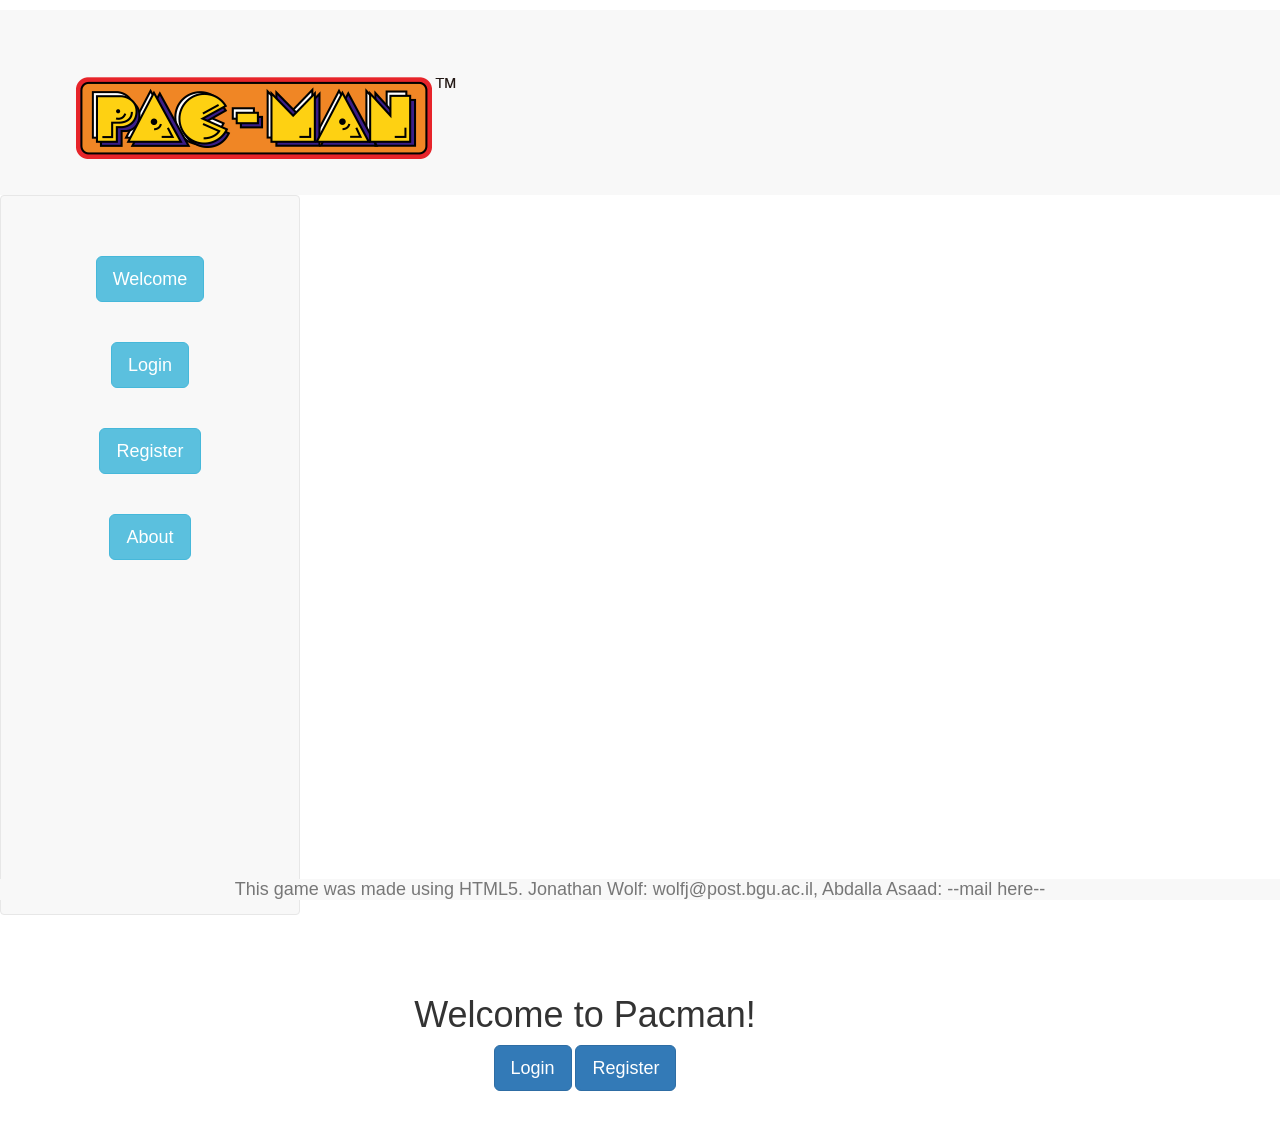
==== index.html @ 463fc1d4 "added background music" ====
<!DOCTYPE html>
<html>
	<head>
		<script src="./jquery-3.4.1.slim.min.js"></script>
		<script type="text/javascript" src="./app.js"></script>
		<link rel="stylesheet" type="text/css"  href="style.css" /> 

		<!-- Latest compiled and minified CSS -->
		<link rel="stylesheet" href="https://maxcdn.bootstrapcdn.com/bootstrap/3.4.1/css/bootstrap.min.css">

		<!-- jQuery library -->
		<!-- <script src="https://ajax.googleapis.com/ajax/libs/jquery/3.4.1/jquery.min.js"></script> -->

		<!-- Latest compiled JavaScript -->
		<script src="https://maxcdn.bootstrapcdn.com/bootstrap/3.4.1/js/bootstrap.min.js"></script>
	</head>


		<!-- **************SCRIPTS ************ -->
		<script type="text/javascript"> 
			//globals
			let pages = {}				//dictionary for all the pages		
			let users = []				// { username: string, password: string }
			let keys = []
			let loggedUser
			//let count=0; //count how many times we launched the start func
			
			//init
			$(document).ready(function(){
				//init buttons
				$("#login_button").click(function() {displayPage('login'); stopMusic()})
				$("#register_button").click(function() {displayPage('register'); stopMusic()})
				$("#nav_welcome_button").click(function() {displayPage('welcome'); stopMusic()})
				$("#nav_register_button").click(function() {displayPage('register'); stopMusic()})
				$("#nav_login_button").click(function() {displayPage('login'); stopMusic()})
				// $("#nav_settings_button").click(function() {displayPage('settings')})
				$("#play_button").click(loginUser)
				$("#register_submit").click(registerUser)
				$("#settings_apply").click(applySettings)

				$(document).on("keyup", 
					function (e) {
						let code = e.keyCode || e.which
						let name = e.key
						//alert('key pressed: ' + code);  	//number
						//alert('key pressed: ' + e.key); 	//name
						if(code == 27) /*ESC key pressed*/ {
							$('#about_modal').modal('hide')
						}
					}
				);

				//init vars
				keys = [
					{value: 38, display: $("#up_value"), listenToKeyPress: false}, 
					{value: 40, display: $("#down_value"), listenToKeyPress: false},
					{value: 37, display: $("#left_value"), listenToKeyPress: false},
					{value: 39, display: $("#right_value"), listenToKeyPress: false},
				]

				pages['welcome'] = $('#welcome_page')
				pages['login'] = $('#login_page')
				pages['register'] = $('#register_page')
				pages['about'] = $('#about_page')
				pages['settings'] = $('#settings_page')
				pages['game'] = $('#game')

				//init users
				users.push({username: "p", password: "p"})
			});

			//hides all pages except the one that is named
			function displayPage(name /*string*/) {
				for (let key in pages) {
					// check if the property/key is defined in the object itself, not in parent
					if (pages.hasOwnProperty(key)) {           
						pages[key].hide()
					}
				}	
				let pageToShow = pages[name]
				if(pageToShow)	{
					pageToShow.show()
				}		
			}



			//************** REGISTER ************
			function registerUser() {
				let fname = $('#fname').val()
				let username = $('#username').val()
				let password = $('#password').val()
				let email = $('#email').val()
				let date = $('#date').val()

				if(checkRegisterInput(fname, username, password, email, date)) {
					if(users.find(u => u.username === username)){
						window.alert("Username already exists!")
					} else {
						users.push({username: username, password: password})
						window.alert("User registered!")
					}
				}
			}

			function checkRegisterInput(fname, username, password, email, date) {
				if(fname === "" || username === "" || password === "" || email === "" || date === "") {
					return false
				}

				if(!checkFullName(fname) || !checkUserName(username) || !checkPassword(password) || !checkMail(email)) {
					return false
				}
				return true
			}

			function checkFullName(fname) {
				if(fname.match(/\d/g)){
					window.alert("Full name cannot contain digits")
					return false
				}
				return true
			}

			function checkUserName(username) {
				return true
			}

			function checkPassword(password) {
				if(password.length < 6){
					window.alert("Password must be more than 5 characters")
					return false
				}
				if(!password.match(/^[0-9a-zA-Z]+$/)){
					window.alert("Password can only contain letters and numbers")
					return false
				}
				return true
			}

			function checkMail(email) {
				if(!email.match(/^\w+([\.-]?\w+)*@\w+([\.-]?\w+)*(\.\w{2,3})+$/)){
					window.alert("Mail is incorrect format")
					return false
				}
				return true
			}
			// ****** end of register



			//************** LOGIN ************
			function loginUser() {
				let username = $('#login_username').val()
				let password = $('#login_password').val()
				let user = users.find(function(u) {
						return u.username === username
					})
				if(user) {
					if(user.password === password) {
						loggedUser = user.username
						$("#lblUserValue").text(loggedUser)
						displayPage('settings')
					}
					else {
						window.alert("Wrong password")
					}
				}
				else {
					window.alert("User doesn't exist")
				}
			}


			//************SETTINGS ************
			function applySettings() {
				if(!checkSettings()){ return }
				//Here we set the global variables in the app.js file
				pickup_5_color = $("#settings_5_point_color").val()
				pickup_15_color = $("#settings_15_point_color").val()
				pickup_25_color = $("#settings_25_point_color").val()
				max_time = $("#settings_time").val()
				num_of_pickups = $("#settings_pickups").val()
				num_of_enemies = $("#settings_enemies").val()
				up_key = keys[0].value;
				down_key = keys[1].value;
				left_key = keys[2].value;
				right_key = keys[3].value;
				//count++;
				startGame()
			}

			function checkSettings() {
				if($("#settings_5_point_color").val() === "" ||
					$("#settings_15_point_color").val() === "" ||
					$("#settings_25_point_color").val() === "" ||
					$("#settings_time").val() === "" ||
					$("#settings_pickups").val() === "" ||
					$("#settings_enemies").val()=== "") {
						window.alert("Please fill out all fields")
						return false
				}
				if(keys[0].value == -1 || keys[1].value == -1 || keys[2].value == -1 || keys[3].value == -1) {
					window.alert("All control buttons must be defined")
					return false
				}
				else if($("#settings_time").val() < $("#settings_time").attr("min") ) {
					window.alert("Max time must be more than 60 seconds")
					return false
				}
				else if($("#settings_pickups").val() < $("#settings_pickups").attr("min") || $("#settings_pickups").val() > $("#settings_pickups").attr('max')) {
					window.alert("Number of pickups not in valid range")
					return false
				}
				else if($("#settings_enemies").val() < $("#settings_enemies").attr("min") || $("#settings_enemies").val() > $("#settings_enemies").attr("max")) {
					window.alert("Number of enemies not in valid range")
					return false
				}
				return true
			}

			function startGame() {
				copySettings()
				context = canvas.getContext("2d");
				displayPage("game")
				Start();
			}

			function copySettings() {
				$("#settings_display").empty()
				let clone = $("#settings_form").clone()
				clone.children().attr('disabled', 'disabled');
				let buttons = clone.find(":button")
				for(let i = 0; i< buttons.length; i++){
					buttons[i].disabled = true
				}
				// let colors = clone.find(":button")
				// for(let i = 0; i< buttons.length; i++){
				// 	buttons[i].disabled = true
				// }
				clone.appendTo("#settings_display");
			}

			//set control key
			$(document).on("keyup", 
				function (e) {
					let code = e.keyCode || e.which
					let name = e.key
					keys.forEach(k => {
						if(k.listenToKeyPress) {
							k.value = code
							k.display.text(name)
							k.listenToKeyPress = false
						}
					})
				}
			);

			//action : int => 0: up, 1: down, 2: left, 3: right
			function recordMovementKey(direction) {
				let keyToChange = keys[direction]
				if(keyToChange){
					//window.alert("please press a button")
					keys.forEach(k => k.listenToKeyPress = false)
					keyToChange.listenToKeyPress = true
					keyToChange.value = -1
					keyToChange.display.text("UNDEFINED - PLEASE PRESS A BUTTON")
				}
			}
				
			function randomizeSettings() {
				// ************************************************************************* 
				//$("#settings_lable").append("<br><br>you got the arrows buttons as default")
				var min=$("#settings_pickups").attr("min") , max=$("#settings_pickups").attr("max");  
				let random1 = parseInt(Math.random() * (+max - +min) + +min);
				$("#settings_pickups").val(random1);

				// getting a random color
				var letters = '0123456789ABCDEF';
				let color5 = '#',color15 = '#',color25 = '#';
				for (var i = 0; i < 6; i++) {
					color5 += letters[Math.floor(Math.random() * 16)];
					color15 += letters[Math.floor(Math.random() * 16)];
					color25 += letters[Math.floor(Math.random() * 16)];
				}
			
				var min=1 ,max=4;  
				var random2 = parseInt(Math.random() * (+max - +min +1) + +min);
				$("#settings_5_point_color").val(color5);
				$("#settings_15_point_color").val(color15);
				$("#settings_25_point_color").val(color25);
				$("#settings_enemies").val(random2);
				
				keys[0].value = 38
				keys[0].display.text("ArrowUp")
				keys[0].listenToKeyPress = false
				keys[1].value = 40
				keys[1].display.text("ArrowDown")
				keys[1].listenToKeyPress = false
				keys[2].value = 37
				keys[2].display.text("ArrowLeft")
				keys[2].listenToKeyPress = false
				keys[3].value = 39
				keys[3].display.text("ArrowRight")
				keys[3].listenToKeyPress = false
			}

			function toggleMusic() {
				audioplayer = document.getElementById("background_music");
				if (audioplayer.paused) {
					playMusic()
				}   
				else {
					stopMusic()
				}
				//$(this).toggleClass('pause');
			}

			function playMusic(){
				audioplayer = document.getElementById("background_music");
				audioplayer.play();
			}

			function stopMusic() {
				audioplayer = document.getElementById("background_music");
				audioplayer.pause();
				audioplayer.currentTime = 0
			}

		</script>



	<!-- https://getbootstrap.com/docs/4.0/examples/cover/# -->
	<body class="text-center">
			<header class="masthead mb-auto">	
				<div class="navbar-default text-left" style=" height: 185px;">
					<div class="container">
						<img src="images\logo.png" alt="Logo" >
					</div>
				</div>
				<nav class="navbar navbar-default">
					<div id="nav_list">
						<br><br><br>
						<button id="nav_welcome_button" type="button" class="btn btn-info btn-lg">Welcome</button>
						<br><br><br>
						<button id="nav_login_button" type="button" class="btn btn-info btn-lg">Login</button>
						<br><br><br>
						<button id="nav_register_button" type="button" class="btn btn-info btn-lg">Register</button>
						<br><br><br>
						<button id="nav_about_button" type="button" data-toggle="modal" data-target="#about_modal" class="btn btn-info btn-lg">About</button>
					</div>
				</nav>
			</header>

			<section class="container">
				<div class="py-5 text-center">
				<!-- WELCOME PAGE -->
					<div id="welcome_page">
						<br><br>
						<h1 class="cover-heading">Welcome to Pacman!</h1>
						<button id="login_button" type="button" class="btn btn-lg btn-primary ">Login</button>
						<button id="register_button" type="button" class="btn btn-lg btn-primary ">Register</button><br><br>
						</p>
					</div>

					<!-- REGISTER PAGE -->
					<div id="register_page" style="display: none;">
						<form class="form-signin">
							<label for="fname">Full Name:</label><br>
							<input type="text" id="fname" name="fname" class="form-control" placeholder="Full Name" required ><br>
							
							<label for="username">User Name:</label><br>
							<input type="text" id="username" name="uname" class="form-control" placeholder="User Name" required ><br>

							<label for="password">Password:</label><br>
							<input type="password" id="password" name="pass" class="form-control" placeholder="Password" required ><br>

							<label for="email">E-mail:</label><br>
							<input type="text" id="email" name="mail" class="form-control" placeholder="E-Mail" required ><br>

							<label for="date of birth">Date of Birth:</label><br>
							<!-- <input type="date" id="date" name="trip-start"
									value="1990-01-01"
									min="1900-01-01" max="2020-12-12"> -->

							<input class="form-control" type="datetime-local" value="2011-08-19T13:45:00" id="example-datetime-local-input" required>
							<br>
							<button id="register_submit" type="button" class="btn btn-lg btn-primary btn-block">Submit</button>
						</form>
					</div>

					<!-- LOGIN PAGE -->
					<div id="login_page" style="display: none;">
						<!-- https://getbootstrap.com/docs/4.0/examples/sign-in/ -->
						<form class="form-signin">
							<h1 class="h3 mb-3 font-weight-normal">Please sign in</h1>
							<label for="inputEmail" class="sr-only">User Name</label>
							<input type="username" id="login_username" class="form-control" placeholder="User Name" required autofocus>
							<label for="inputPassword" class="sr-only">Password</label>
							<input type="password" id="login_password" class="form-control" placeholder="Password" required>
							<button id="play_button" type="button" class="btn btn-lg btn-primary btn-block">Login & Play!</button>
						</form>
					</div>

					<!-- ABOUT MODAL -->
					<div id="about_modal" class="modal fade" role="dialog">
						<div class="modal-dialog">

							<!-- Modal content-->
							<div class="modal-content">
							<div class="modal-header">
								<button type="button" class="close" data-dismiss="modal">&times;</button>
								<h4 class="modal-title">About</h4>
							</div>
							<div class="modal-body">
								<p>
									<b>Students:</b>
									<br>Jonathan Wolf
									<br>Abdalla Asaad
									<br>
								</p>
								<!-- <ul>
									<li>Jonathan Wolf</li>
									<li>Abdalla Asaad</li>
								</ul> -->

								<p>
									<b>Templates used:</b>
								<!-- </p>
								<ul> -->
									<li><a href="https://www.w3schools.com/bootstrap/bootstrap_modal.asp">https://www.w3schools.com/bootstrap/bootstrap_modal.asp</a></li>
								<!-- </ul> -->
								</p>
							</div>
							<div class="modal-footer">
								<button type="button" class="btn btn-default" data-dismiss="modal">Close</button>
							</div>
							</div>
						</div>
					</div>

					<!-- SETTINGS PAGE -->
					<div id="settings_page" style="display: none;">
						<div id="settings_form_parent">
							<form id="settings_form" onsubmit="applySettings()">
								<h1 class="h3 mb-3 font-weight-normal">Settings:</h1><br>
								<li><button id="settings_up" type="button" class="btn btn-sm btn-default" required="required" onclick="recordMovementKey(0)">Up</button>        &emsp;<kbd id="up_value">ArrowUp</kbd><br></li>
								<li><button id="settings_down" type="button" class="btn btn-sm btn-default" required="required" onclick="recordMovementKey(1)">Down</button>    &emsp;<kbd id="down_value">ArrowDown</kbd><br></li>
								<li><button id="settings_left" type="button" class="btn btn-sm btn-default" required="required" onclick="recordMovementKey(2)">Left</button>    &emsp;<kbd id="left_value">ArrowLeft</kbd><br></li>
								<li><button id="settings_right" type="button" class="btn btn-sm btn-default" required="required" onclick="recordMovementKey(3)">Right</button>  &emsp;<kbd id="right_value">ArrowRight</kbd><br></li><br>

								<label>Number of pickups (between 50 and 90):</label>
								<input id="settings_pickups" type="number" min=50 max=90 value=50><br><br>	

								<label>Colors:</label>
								<li>5 point pickup: <input id="settings_5_point_color" type="color" required="required"><br></li>
								<li>15 point pickup: <input id="settings_15_point_color" type="color" required="required"><br></li>
								<li>25 point pickup: <input id="settings_25_point_color" type="color" required="required"><br></li><br>
								
								<label>Number of enemies:</label>
								<input id="settings_enemies" type="number" min=1 max=4 value=1 required="required"><br><br>

								<label>Max Time in seconds (minimum of 60s):</label>
								<input id="settings_time" type="number" min=10 value=60 required="required"><br><br>


								<!-- <button id="settings_apply" type="submit"> Apply </button><br><br>  
									This doesnt work properly because it refreshes the page
									We need to manually do the validation without the submit option-->
							</form>
						</div>
						<div id="settings_buttons">
							<button id="settings_random" type="button" class="btn btn-primary" onclick="randomizeSettings()" > Randomize settings </button><br><br>
							<button id="settings_apply" type="button" class="btn  btn-primary" onclick=""> Apply & Play! </button><br><br>
						</div>
					</div>

					<!-- GAME PAGE -->
					<div class= "container" id="game" style="display: none;">
						<audio id="background_music">
							<source src="sounds\music.mp3" type="audio/mpeg">
						  </audio>

						<div class="row">	  
								<div id="score">
									<label for="lblScore">SCORE:</label>
									<input id="lblScore" type="text" />
								</div>
								<div id="time">
									<label for="lblTime">TIME:</label>
									<input id="lblTime" type="text" />
								</div>
								<div id="user">
									<label id="lblUser">USER:</label>
									<label id="lblUserValue"></label>
								</div>
								<div id="lives">
									<label for="lblLives">NUMBER OF LIVES:</label>
									<label id="lblLivesValue">5</label>
								</div>
								<div class="col-lg-9">
									<canvas id="canvas" height="600" width="600"></canvas>
								</div>
								<div id="settings_display" class="col-sm-3">
									<!-- insert settings here -->
								</div>
						</div>
						

					</div>

					<!-- GAME OVER MODAL -->
					<div id="gameover_modal" class="modal fade" role="dialog">
					<div class="modal-dialog">

						<!-- Modal content-->
						<div class="modal-content">
						<div class="modal-header">
							<button type="button" class="close" data-dismiss="modal">&times;</button>
							<h4 class="modal-title">Game Over</h4>
						</div>
						<div class="modal-body">
							<p id="gameover_text">

							</p>
						</div>
						<div class="modal-footer">
							<button type="button" class="btn btn-default" data-dismiss="modal">Close</button>
							<button type="button" class="btn btn-default" onclick="startGame()" data-dismiss="modal">Play Again</button>
						</div>
						</div>
					</div>
				</div>
			</div>

			</section>

			<!-- <footer>
				<p>This website was made as part of a course assignment</p>
			</footer> -->
			<footer class="footer">
				<div class="navbar-default ">
				  <span class="text-muted">This game was made using HTML5. Jonathan Wolf: wolfj@post.bgu.ac.il, Abdalla Asaad: --mail here--</span>
				</div>
			  </footer>



		<!-- Bootstrap core JavaScript
		================================================== -->
		<!-- Placed at the end of the document so the pages load faster -->
		<!-- <script src="https://code.jquery.com/jquery-3.2.1.slim.min.js" integrity="sha384-KJ3o2DKtIkvYIK3UENzmM7KCkRr/rE9/Qpg6aAZGJwFDMVNA/GpGFF93hXpG5KkN" crossorigin="anonymous"></script>
		<script>window.jQuery || document.write('<script src="../../assets/js/vendor/jquery-slim.min.js"><\/script>')</script>
		<script src="../../assets/js/vendor/popper.min.js"></script>
		<script src="../../dist/js/bootstrap.min.js"></script> -->
	</body>
</html>
---- style.css ----
header{
	width:100%;
	height:20%;
	text-align: center;
    padding-top: 10px;
    top: 0px;
    margin-bottom: 0px;
}
nav{
	float: left;
	width:300px;
    height:720px;

}

aside{
	float: right;
	width:250px;
    height:800px;
}

section{
	float: left;
}


footer{
    clear: both;
    text-align: center;
    font-size: large;
    vertical-align: middle;
    line-height: normal;
    position: fixed;
    bottom: 0;
    width: 100%;
    position: absolute;
}

.form-signin {
    width: 100%;
    max-width: 330px;
    padding: 15px;
    margin: 0 auto;
}
.form-signin .checkbox {
    font-weight: 400;
}
.form-signin .form-control {
    position: relative;
    box-sizing: border-box;
    height: auto;
    padding: 10px;
    font-size: 16px;
}
.form-signin .form-control:focus {
    z-index: 2;
}
.form-signin input[type="email"] {
    margin-bottom: -1px;
    border-bottom-right-radius: 0;
    border-bottom-left-radius: 0;
}
.form-signin input[type="password"] {
    margin-bottom: 10px;
    border-top-left-radius: 0;
    border-top-right-radius: 0;
}
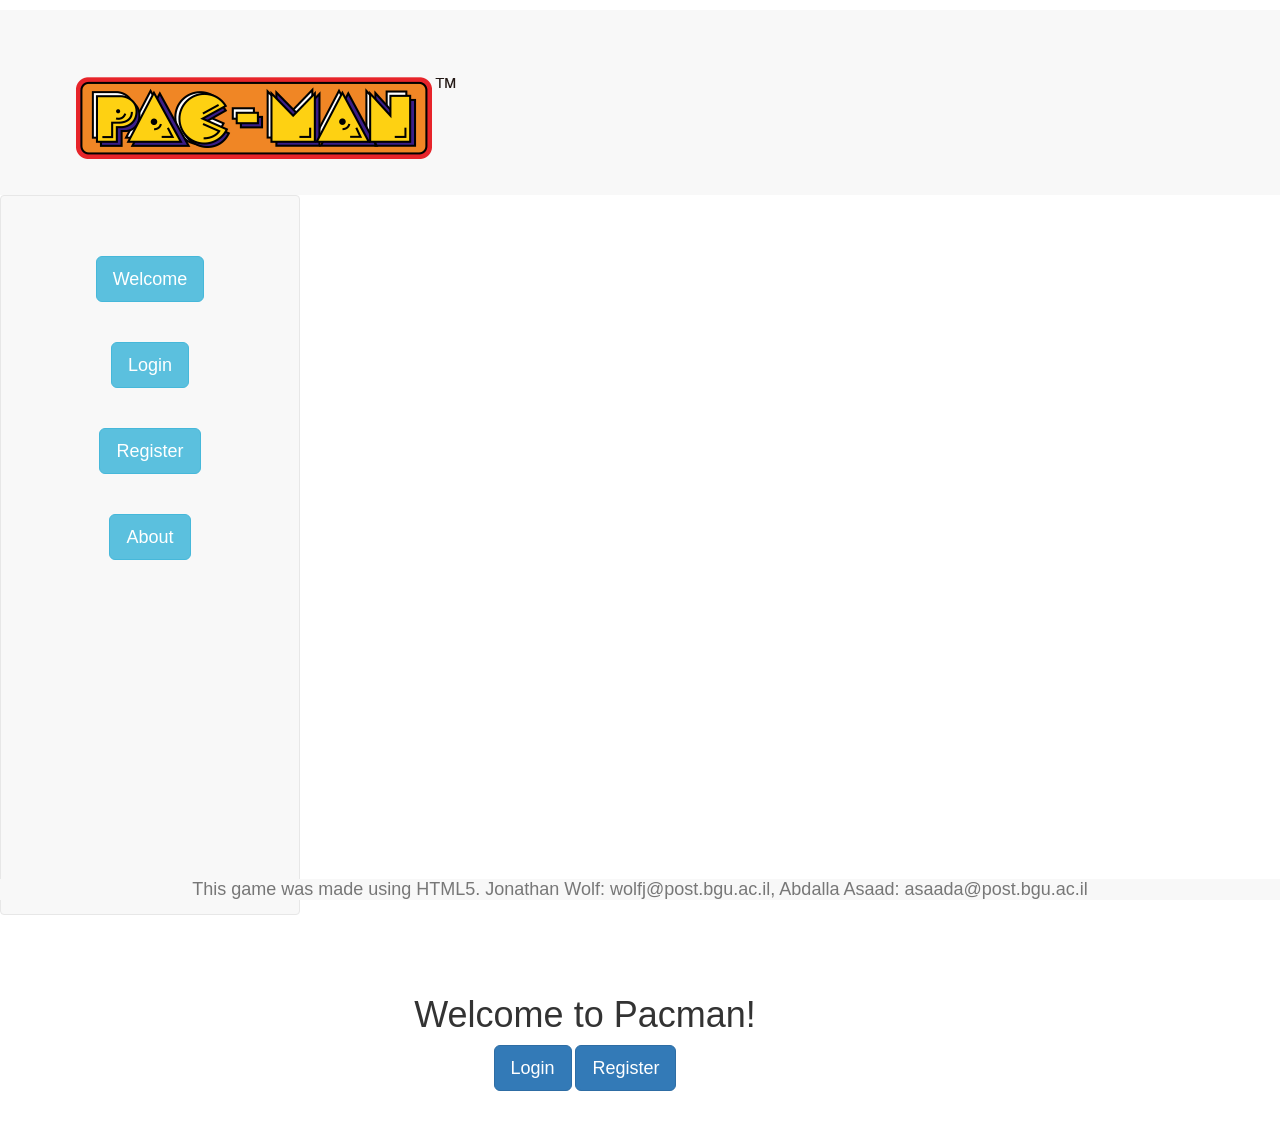
==== commit 8f4decb2: "tidy up" ====
--- a/index.html
+++ b/index.html
@@ -28,11 +28,11 @@
 			//init
 			$(document).ready(function(){
 				//init buttons
-				$("#login_button").click(function() {displayPage('login'); stopMusic()})
-				$("#register_button").click(function() {displayPage('register'); stopMusic()})
-				$("#nav_welcome_button").click(function() {displayPage('welcome'); stopMusic()})
-				$("#nav_register_button").click(function() {displayPage('register'); stopMusic()})
-				$("#nav_login_button").click(function() {displayPage('login'); stopMusic()})
+				$("#login_button").click(function() {displayPage('login'); stopMusic(); gameIsOver = true})
+				$("#register_button").click(function() {displayPage('register'); stopMusic(); gameIsOver = true})
+				$("#nav_welcome_button").click(function() {displayPage('welcome'); stopMusic(); gameIsOver = true})
+				$("#nav_register_button").click(function() {displayPage('register'); stopMusic(); gameIsOver = true})
+				$("#nav_login_button").click(function() {displayPage('login'); stopMusic(); gameIsOver = true})
 				// $("#nav_settings_button").click(function() {displayPage('settings')})
 				$("#play_button").click(loginUser)
 				$("#register_submit").click(registerUser)
@@ -145,7 +145,6 @@
 				}
 				return true
 			}
-			// ****** end of register
 
 
 
@@ -234,10 +233,6 @@
 				for(let i = 0; i< buttons.length; i++){
 					buttons[i].disabled = true
 				}
-				// let colors = clone.find(":button")
-				// for(let i = 0; i< buttons.length; i++){
-				// 	buttons[i].disabled = true
-				// }
 				clone.appendTo("#settings_display");
 			}
 
@@ -260,7 +255,6 @@
 			function recordMovementKey(direction) {
 				let keyToChange = keys[direction]
 				if(keyToChange){
-					//window.alert("please press a button")
 					keys.forEach(k => k.listenToKeyPress = false)
 					keyToChange.listenToKeyPress = true
 					keyToChange.value = -1
@@ -269,8 +263,6 @@
 			}
 				
 			function randomizeSettings() {
-				// ************************************************************************* 
-				//$("#settings_lable").append("<br><br>you got the arrows buttons as default")
 				var min=$("#settings_pickups").attr("min") , max=$("#settings_pickups").attr("max");  
 				let random1 = parseInt(Math.random() * (+max - +min) + +min);
 				$("#settings_pickups").val(random1);
@@ -313,7 +305,6 @@
 				else {
 					stopMusic()
 				}
-				//$(this).toggleClass('pause');
 			}
 
 			function playMusic(){
@@ -380,9 +371,6 @@
 							<input type="text" id="email" name="mail" class="form-control" placeholder="E-Mail" required ><br>
 
 							<label for="date of birth">Date of Birth:</label><br>
-							<!-- <input type="date" id="date" name="trip-start"
-									value="1990-01-01"
-									min="1900-01-01" max="2020-12-12"> -->
 
 							<input class="form-control" type="datetime-local" value="2011-08-19T13:45:00" id="example-datetime-local-input" required>
 							<br>
@@ -420,17 +408,14 @@
 									<br>Abdalla Asaad
 									<br>
 								</p>
-								<!-- <ul>
-									<li>Jonathan Wolf</li>
-									<li>Abdalla Asaad</li>
-								</ul> -->
 
 								<p>
 									<b>Templates used:</b>
-								<!-- </p>
-								<ul> -->
 									<li><a href="https://www.w3schools.com/bootstrap/bootstrap_modal.asp">https://www.w3schools.com/bootstrap/bootstrap_modal.asp</a></li>
-								<!-- </ul> -->
+									<li><a href="https://www.w3schools.com/bootstrap/bootstrap_modal.asp">https://getbootstrap.com/docs/4.0/examples/sign-in/</a></li>
+									<li><a href="https://www.w3schools.com/bootstrap/bootstrap_modal.asp">https://getbootstrap.com/docs/4.0/examples/cover/#</a></li>
+									<li><a href="https://www.w3schools.com/bootstrap/bootstrap_modal.asp">https://www.w3schools.com/bootstrap/bootstrap_modal.asp</a></li>
+								
 								</p>
 							</div>
 							<div class="modal-footer">
@@ -462,8 +447,7 @@
 								<input id="settings_enemies" type="number" min=1 max=4 value=1 required="required"><br><br>
 
 								<label>Max Time in seconds (minimum of 60s):</label>
-								<input id="settings_time" type="number" min=10 value=60 required="required"><br><br>
-
+								<input id="settings_time" type="number" min=60 value=60 required="required"><br><br>
 
 								<!-- <button id="settings_apply" type="submit"> Apply </button><br><br>  
 									This doesnt work properly because it refreshes the page
@@ -488,7 +472,7 @@
 									<input id="lblScore" type="text" />
 								</div>
 								<div id="time">
-									<label for="lblTime">TIME:</label>
+									<label for="lblTime">TIME REMAINING:</label>
 									<input id="lblTime" type="text" />
 								</div>
 								<div id="user">
@@ -531,17 +515,22 @@
 						</div>
 						</div>
 					</div>
+				
+					<div id="resource_repo"  style="display: none;">
+						<img id="question_mark" src="images\question_mark.png">
+						<img id="clock" src="images\clock_powerup.png">
+						<img id="ghost" src="images\ghost_orange.png">
+						<img id="ghost" src="images\sugar.jpg">
+						<!-- <img id="shield" src="images\shield.jpg"> -->	
+					</div>
 				</div>
 			</div>
 
 			</section>
 
-			<!-- <footer>
-				<p>This website was made as part of a course assignment</p>
-			</footer> -->
 			<footer class="footer">
 				<div class="navbar-default ">
-				  <span class="text-muted">This game was made using HTML5. Jonathan Wolf: wolfj@post.bgu.ac.il, Abdalla Asaad: --mail here--</span>
+				  <span class="text-muted">This game was made using HTML5. Jonathan Wolf: wolfj@post.bgu.ac.il, Abdalla Asaad: asaada@post.bgu.ac.il</span>
 				</div>
 			  </footer>
 
